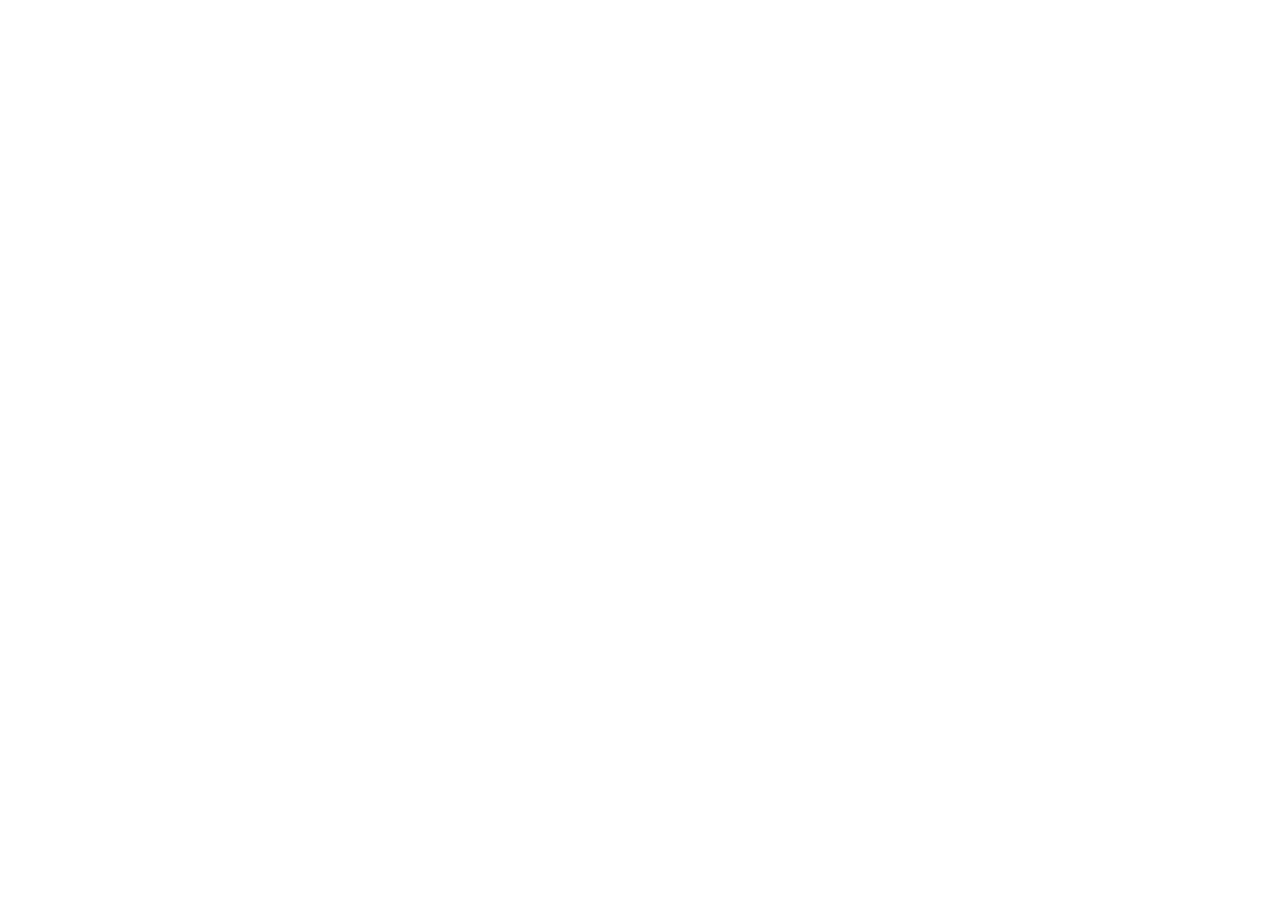
==== index.html @ 91cb8803 "." ====
<!DOCTYPE html>
<html lang="en">
<head>
    <meta charset="UTF-8">
    <title>Document</title>
</head>
<body>
    <script src="https://cdn.onesignal.com/sdks/web/v16/OneSignalSDK.page.js" defer></script>
<script>
  window.OneSignalDeferred = window.OneSignalDeferred || [];
  OneSignalDeferred.push(async function(OneSignal) {
    await OneSignal.init({
      appId: "4f547eaf-19d2-4cec-9eb9-b87361e9c671",
    });
  });
</script>
</body>
</html>
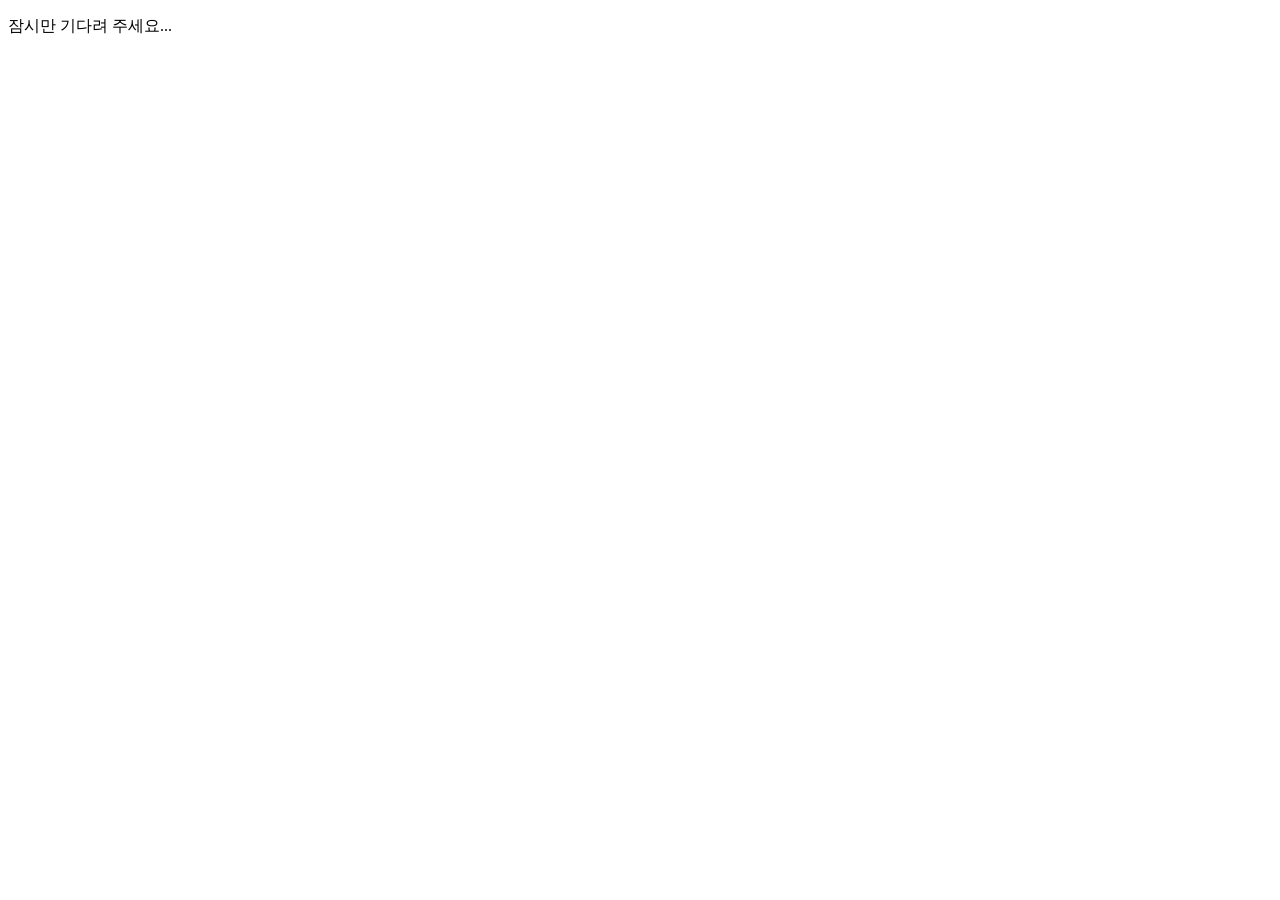
==== commit 1ac6e84f: "." ====
--- a/index.html
+++ b/index.html
@@ -1,11 +1,13 @@
 <!DOCTYPE html>
-<html lang="en">
+<html lang="ko">
 <head>
     <meta charset="UTF-8">
     <title>Document</title>
-</head>
-<body>
-    <script src="https://cdn.onesignal.com/sdks/web/v16/OneSignalSDK.page.js" defer></script>
+
+    <link rel="manifest" href="/manifest.json">
+<meta name="theme-color" content="#ff6b81">
+
+<script src="https://cdn.onesignal.com/sdks/web/v16/OneSignalSDK.page.js" defer></script>
 <script>
   window.OneSignalDeferred = window.OneSignalDeferred || [];
   OneSignalDeferred.push(async function(OneSignal) {
@@ -14,5 +16,17 @@
     });
   });
 </script>
+<script>
+setTimeout(function(){
+  location.href="/love/love.html";
+},2000);
+</script>
+
+</head>
+
+<body>
+
+<p>잠시만 기다려 주세요...</p>
+
 </body>
 </html>
